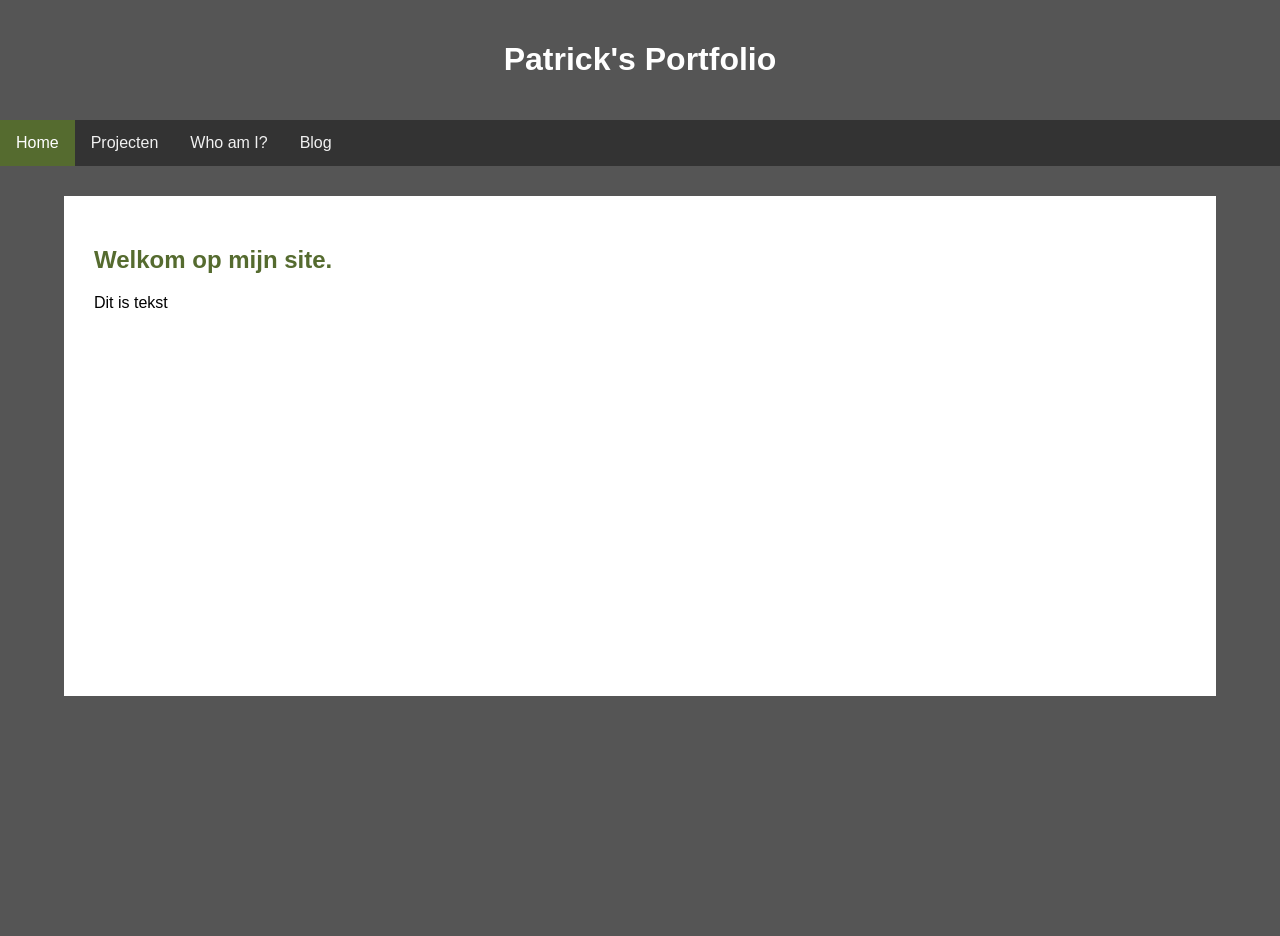
==== index.html @ d431e34f "Eerste upload portfolio site" ====
<!DOCTYPE html>
<html>
    <head>
        <link rel="stylesheet" href="css/style.css">
        <meta name="viewport" content="width=device-width, initial-scale=1"> 
        <title>Index</title>
    </head>
    <body>
        <header class="header">
            <h1>Patrick's Portfolio</h1>     
        </header>
        <nav>
            <ul class="topnav">
                <li><a class="active" href="index.html">Home</a></li>
                <li><a href="projecten.html">Projecten</a></li>
                <li><a href="whoami.html">Who am I?</a></li>
                <li><a href="blog.html">Blog</a></li>
            </ul>
        </nav>
        <main>
            <div class="content">
                <h2>Welkom op mijn site.</h2>
                <p>Dit is tekst</p>
            </div>
        </main>
        <footer>
            <!-- To do: Socials -->
        </footer>
    </body>
</html>
---- css/style.css ----
* {
  box-sizing: border-box;
}

body {
  font-family: Arial, Helvetica, sans-serif;
}

body {
  margin: 0;
  padding: 0;
  background-color: #555555;
}

h1 {
  color: #ffffff;
}

h2 {
  color: #556B2F;
}

h3 {
  color: #000000;
}

header {
  background-color: #555555;
  padding: 20px;
  text-align: center;
  color: white;
}

footer {
    background-color: #333333;
}

/* Navbar */
ul.topnav {
  display: flex;
  list-style-type: none;
  margin: 0;
  padding: 0;
  background-color: #333333;
}

ul.topnav li a {
  display: block;
  color: #f1f1f1;
  padding: 14px 16px;
  text-decoration: none;
}

ul.topnav li a:hover {
  background-color: #D2B48C;
  color: black;
}

ul.topnav li a.active {
    background-color: #556B2F;
    color: white;
}

/* Main */
main {
  min-height: calc(100vh - 130px);
  background-color: #555555;
  padding: 30px 0;
}

/* Content */
.content {
  width: 90%;
  max-width: 1200px;
  margin: 0 auto;
  padding: 30px;
  background-color: white;
  min-height: 500px;
}

/* Whoami */
.container {
    display: flex;
    gap: 30px;
}

.container > div {
    flex: 1;
}

/* Projecten */
.projects {
    display: flex;
    flex-wrap: wrap;
    gap: 20px;
}

.project-box {
    flex: 1 1 calc(50% - 20px);
    min-height: 200px;

    display: flex;
    align-items: center;
    justify-content: center;

    background-color: #eeeeee;
    border: 1px solid #cccccc;
    border-radius: 10px;

    cursor: pointer;
    transition: 0.2s;
}

.project-box:hover {
    background-color: #dddddd;
    transform: scale(1.02);
}

.project-box h3 {
    margin: 0;
}

.project-content {
    display: none;
    width: 100%;
    min-height: 500px;
    padding: 30px;

    background-color: #ffffff;
}

.project-content button {
    padding: 10px 15px;
    cursor: pointer;
}

/* Blog */
.accordion {
  background-color: #eeeeee;
  color: #444444;
  cursor: pointer;
  padding: 18px;
  width: 100%;
  border: none;
  text-align: left;
  outline: none;
  font-size: 15px;
  transition: 0.4s;
}

.active, .accordion:hover {
  background-color: #D2B48C;
}

.panel {
  padding: 0 18px;
  background-color: #ffffff;
  max-height: 0;
  overflow: hidden;
  transition: max-height 0.2s ease-out;
}

@media (max-width: 480px) {
    .container {
        flex-direction: column;
    }

        ul.topnav {
        flex-direction: column;
    }

    .project-box {
        flex: 1 1 auto;
        width: 100%;
    }
}
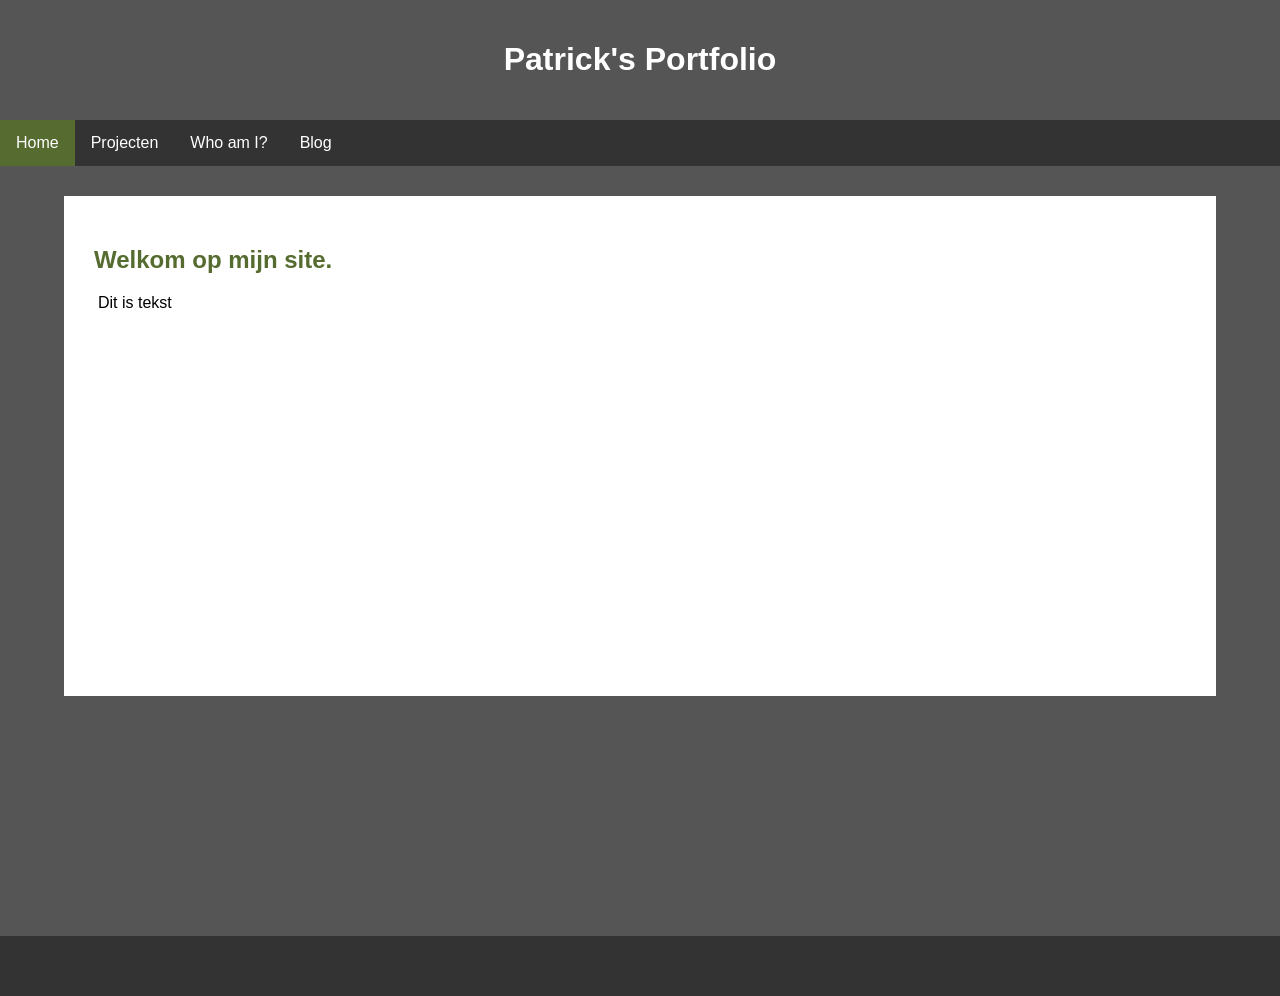
==== commit c5962788: "Divs gewijzigd naar sections, Blog items gewijzigd naar articles, CSS aangepast." ====
--- a/index.html
+++ b/index.html
@@ -19,8 +19,10 @@
         </nav>
         <main>
             <div class="content">
-                <h2>Welkom op mijn site.</h2>
-                <p>Dit is tekst</p>
+                <section>
+                    <h2>Welkom op mijn site.</h2>
+                    <p>Dit is tekst</p>
+                </section>
             </div>
         </main>
         <footer>
--- a/css/style.css
+++ b/css/style.css
@@ -31,8 +31,40 @@
   color: white;
 }
 
+/* Footer */
 footer {
-    background-color: #333333;
+  background-color: #333333;
+  color: white;
+  padding: 30px 5%;
+}
+
+/* Footer columns */
+.footer-container {
+  display: flex;
+  justify-content: space-between;
+  gap: 30px;
+  max-width: 1200px;
+  margin: 0 auto;
+}
+
+.footer-box {
+  flex: 1;
+}
+
+.footer-box h3 {
+  color: #556B2F;
+  margin-top: 0;
+  margin-bottom: 15px;
+}
+
+.footer-box a {
+  color: #ffffff;
+  text-decoration: none;
+}
+
+.footer-box a:hover {
+  text-decoration: underline;
+  color: #D2B48C;
 }
 
 /* Navbar */
@@ -46,7 +78,7 @@
 
 ul.topnav li a {
   display: block;
-  color: #f1f1f1;
+  color: #ffffff;
   padding: 14px 16px;
   text-decoration: none;
 }
@@ -84,8 +116,9 @@
     gap: 30px;
 }
 
-.container > div {
+.container > section {
     flex: 1;
+    min-width: 0;
 }
 
 /* Projecten */
@@ -160,11 +193,30 @@
   transition: max-height 0.2s ease-out;
 }
 
+.articles {
+  margin: 10px;
+  padding: 5px;
+  background-color: #cccccc;
+}
+
+.article-item {
+  margin: 10px;
+  background-color: #ffffff;
+}
+
+.article-item h3, p{
+  margin: 4px;
+}
+
 @media (max-width: 480px) {
     .container {
         flex-direction: column;
     }
 
+    .container > section {
+        width: 100%;
+    }
+
         ul.topnav {
         flex-direction: column;
     }
@@ -173,4 +225,33 @@
         flex: 1 1 auto;
         width: 100%;
     }
+
+    .footer-container {
+        flex-direction: column;
+        gap: 20px;
+    }
+}
+
+@media (max-width: 768px) {
+    .container {
+        flex-direction: column;
+    }
+    
+    .container > section {
+        width: 100%;
+    }
+
+        ul.topnav {
+        flex-direction: column;
+    }
+
+    .project-box {
+        flex: 1 1 auto;
+        width: 100%;
+    }
+
+    .footer-container {
+        flex-direction: column;
+        gap: 20px;
+    }
 }
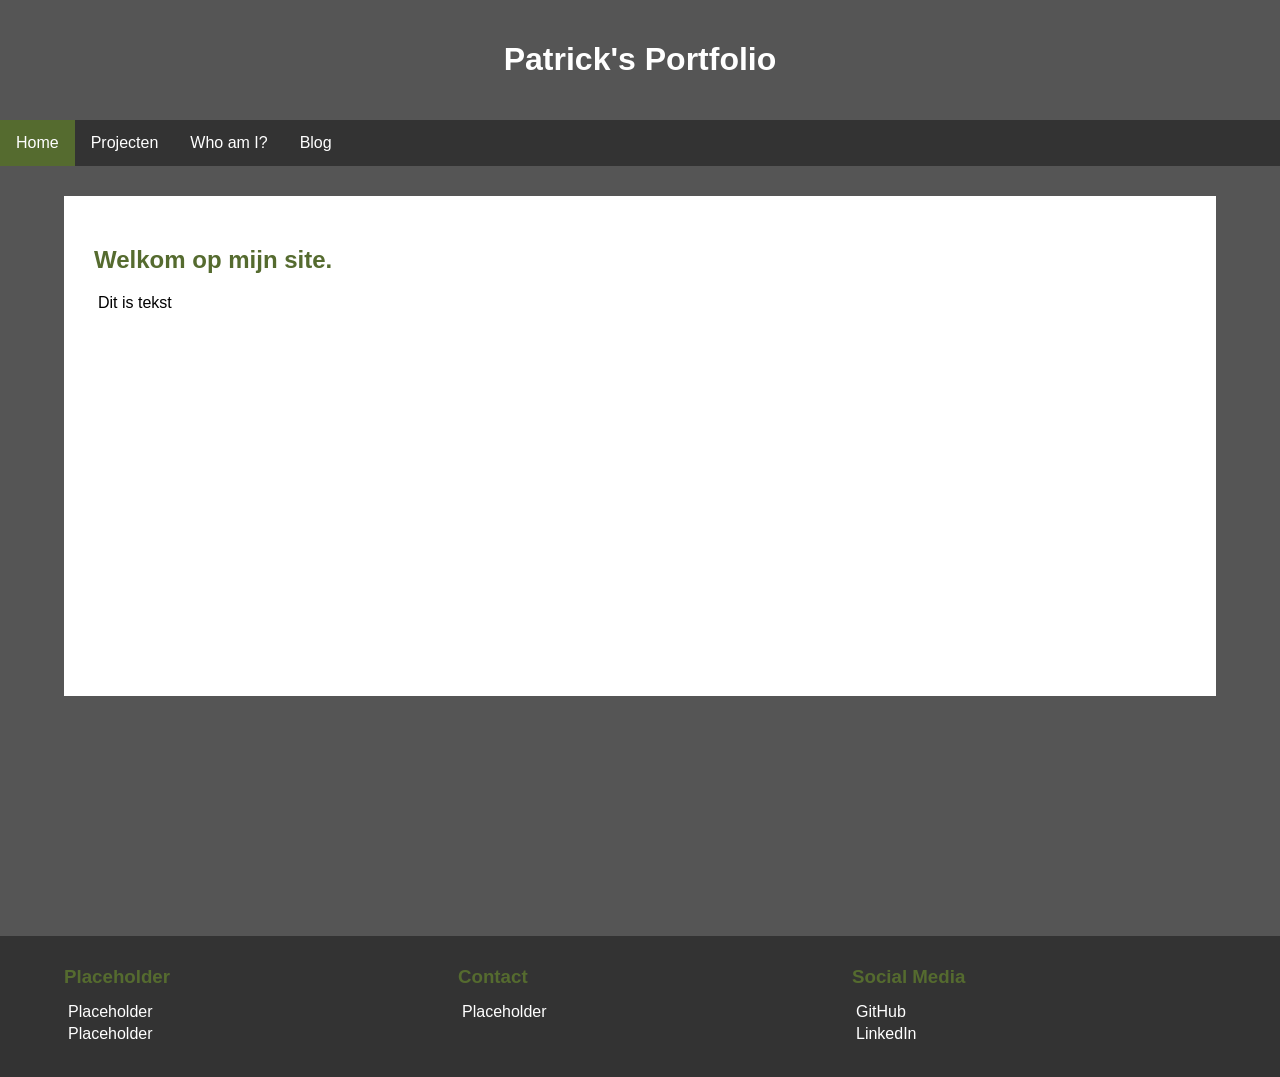
==== commit ff600a4d: "Footer aan de andere pagina's toegevoegd." ====
--- a/index.html
+++ b/index.html
@@ -26,7 +26,22 @@
             </div>
         </main>
         <footer>
-            <!-- To do: Socials -->
+            <div class="footer-container">
+                <div class="footer-box">
+                    <h3>Placeholder</h3>
+                    <p>Placeholder</p>
+                    <p>Placeholder</p>
+                </div>
+                <div class="footer-box">
+                    <h3>Contact</h3>
+                    <p>Placeholder</p>
+                </div>
+                <div class="footer-box">
+                    <h3>Social Media</h3>
+                    <p><a href="https://github.com/studentpatrickjansen" target="_blank" rel="noopener noreferrer">GitHub</a></p>
+                    <p><a href="https://www.linkedin.com/" target="_blank" rel="noopener noreferrer">LinkedIn</a></p>
+                </div>
+            </div>        
         </footer>
     </body>
 </html>
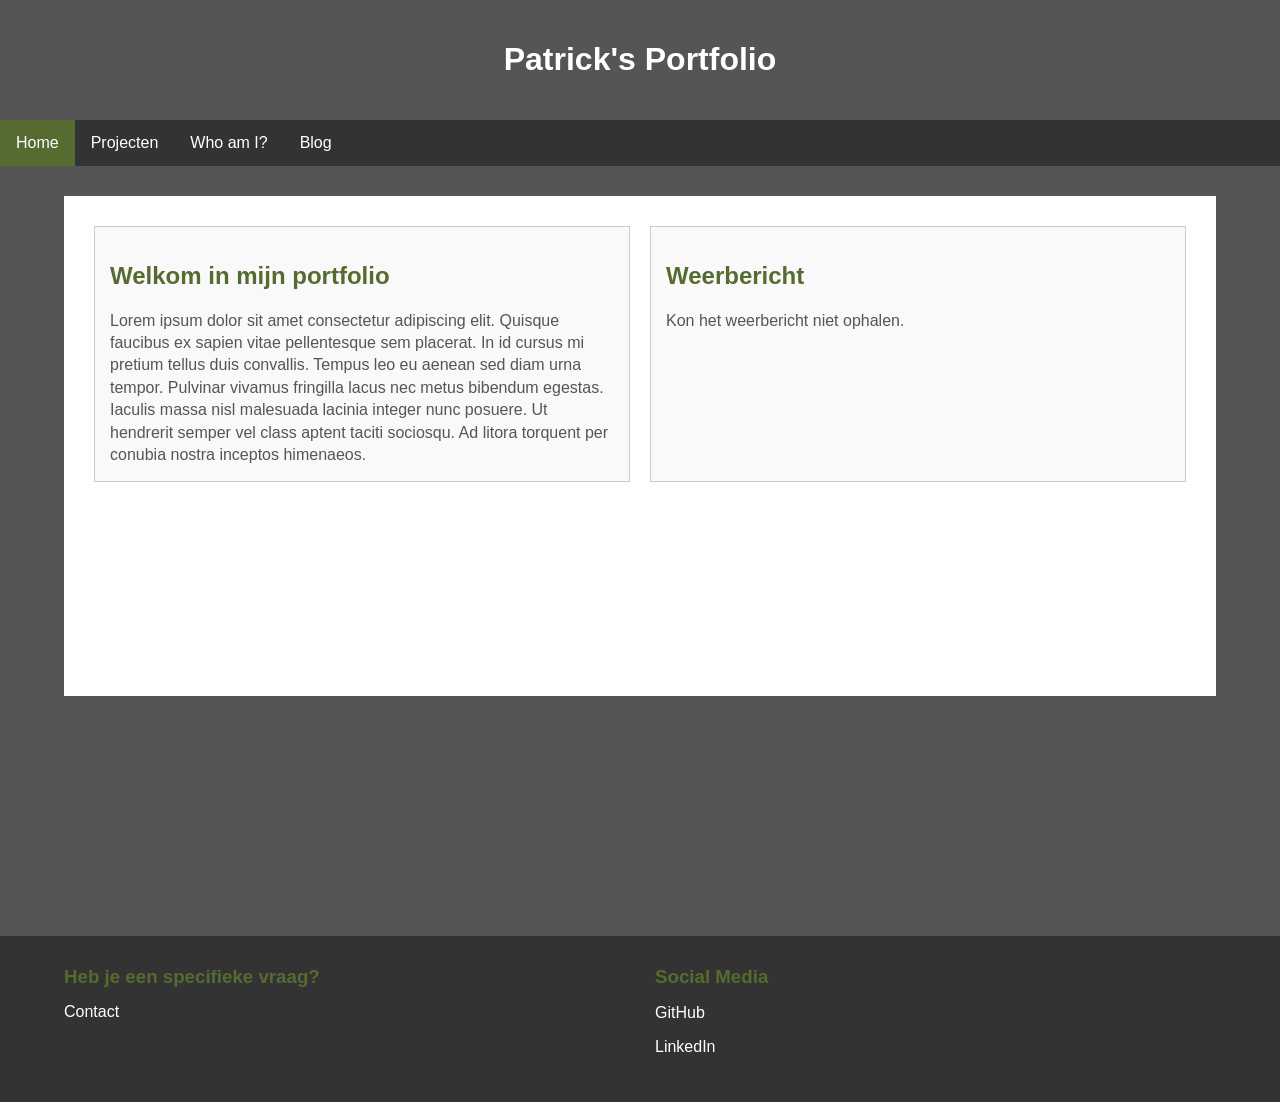
==== commit 2edf65ba: "api, form validation toegevoegd" ====
--- a/index.html
+++ b/index.html
@@ -19,22 +19,26 @@
         </nav>
         <main>
             <div class="content">
-                <section>
-                    <h2>Welkom op mijn site.</h2>
-                    <p>Dit is tekst</p>
+                <section class="container">
+                    <section class="project-item">
+                        <h2>Welkom in mijn portfolio</h2>
+                        <p>Lorem ipsum dolor sit amet consectetur adipiscing elit. Quisque faucibus ex sapien vitae pellentesque sem placerat. In id cursus mi pretium tellus duis convallis. Tempus leo eu aenean sed diam urna tempor. Pulvinar vivamus fringilla lacus nec metus bibendum egestas. Iaculis massa nisl malesuada lacinia integer nunc posuere. Ut hendrerit semper vel class aptent taciti sociosqu. Ad litora torquent per conubia nostra inceptos himenaeos.</p>
+                    </section>
+
+                    <section class="project-item">
+                        <h2>Weerbericht</h2>
+                        <div id="weer-container" class="project-card">
+                            <p>Weergegevens worden geladen...</p>
+                        </div>
+                    </section>
                 </section>
             </div>
         </main>
         <footer>
             <div class="footer-container">
                 <div class="footer-box">
-                    <h3>Placeholder</h3>
-                    <p>Placeholder</p>
-                    <p>Placeholder</p>
-                </div>
-                <div class="footer-box">
-                    <h3>Contact</h3>
-                    <p>Placeholder</p>
+                    <h3>Heb je een specifieke vraag?</h3>
+                    <a href=contact.html>Contact</a>
                 </div>
                 <div class="footer-box">
                     <h3>Social Media</h3>
@@ -43,5 +47,6 @@
                 </div>
             </div>        
         </footer>
+        <script src="js/weatherScript.js"></script>
     </body>
 </html>
--- a/css/style.css
+++ b/css/style.css
@@ -110,148 +110,206 @@
   min-height: 500px;
 }
 
+.container {
+  display: flex;
+  gap: 20px;
+  margin-bottom: 20px;
+}
+
+.container > .project-item {
+  flex: 1;
+  margin-bottom: 0; 
+}
+
 /* Whoami */
-.container {
-    display: flex;
-    gap: 30px;
-}
-
-.container > section {
-    flex: 1;
-    min-width: 0;
-}
-
-/* Projecten */
-.projects {
-    display: flex;
-    flex-wrap: wrap;
-    gap: 20px;
-}
-
-.project-box {
-    flex: 1 1 calc(50% - 20px);
-    min-height: 200px;
-
-    display: flex;
-    align-items: center;
-    justify-content: center;
-
-    background-color: #eeeeee;
-    border: 1px solid #cccccc;
-    border-radius: 10px;
-
-    cursor: pointer;
-    transition: 0.2s;
-}
-
-.project-box:hover {
-    background-color: #dddddd;
-    transform: scale(1.02);
-}
-
-.project-box h3 {
-    margin: 0;
-}
-
-.project-content {
-    display: none;
-    width: 100%;
-    min-height: 500px;
-    padding: 30px;
-
-    background-color: #ffffff;
-}
-
-.project-content button {
-    padding: 10px 15px;
-    cursor: pointer;
-}
-
-/* Blog */
-.accordion {
-  background-color: #eeeeee;
-  color: #444444;
+.whoami-container {
+  display: flex;
+  align-items: center;
+  gap: 30px;
+  margin-bottom: 30px;
+}
+
+.whoami-text {
+  flex: 1;
+  text-align: left;
+}
+
+.whoami-img {
+  flex: 1;
+  text-align: right;
+}
+
+.whoami-img img {
+  max-width: 100%;
+  height: auto;
+}
+
+.styled-list {
+  line-height: 1.6;
+  padding-left: 20px;
+}
+
+/* Projecten, Blog, Whoami */
+#filter-buttons {
+  display: flex;
+  list-style-type: none;
+  margin-bottom: 20px;
+  background-color: #333333;
+  width: 100%;
+}
+
+#filter-buttons button {
+  flex: 1;
+  display: block;
+  padding: 14px 16px;
   cursor: pointer;
-  padding: 18px;
+  background-color: #333333;
+  color: #ffffff;
+  border: none;
+  font-size: 1rem;
+  text-decoration: none;
+  text-align: center;
+  white-space: nowrap;
+}
+
+#filter-buttons button:hover {
+  background-color: #D2B48C;
+  color: #000000;
+}
+
+#filter-buttons button.active-filter {
+  background-color: #556B2F;
+  color: #ffffff;
+}
+
+#projects {
+  display: inline ;
+}
+
+.project-item {
+  border: 1px solid #cccccc;
+  padding: 15px;
+  margin-bottom: 20px;
+  background-color: #f9f9f9;
+}
+
+.project-item .vak-box {
+  background: #556B2F;
+  color: #ffffff;
+  padding: 3px 8px;
+  font-size: 0.8rem;
+  display: inline-block;
+}
+
+.project-item h3 {
+  margin: 10px 0 5px 0;
+}
+
+.project-item p {
+  margin: 0;
+  color: #555555;
+  line-height: 1.4;
+}
+
+/* Contact */
+#contact-form {
+  display: flex;
+  flex-direction: column;
+  gap: 10px;
+  max-width: 600px;
+}
+
+#contact-form label {
+  font-weight: bold;
+  margin-top: 10px;
+  color: #333333;
+}
+
+#contact-form input, #contact-form textarea {
+  padding: 10px;
+  border: 1px solid #cccccc;
+  border-radius: 4px;
+  font-family: inherit;
+  font-size: 1rem;
   width: 100%;
+  background-color: #ffffff;
+}
+
+#contact-form textarea {
+  resize: vertical;
+  min-height: 120px;
+}
+
+#contact-form input[aria-invalid="true"],
+#contact-form textarea[aria-invalid="true"] {
+  border-color: #ff5500;
+}
+
+#contact-form span[role="alert"] {
+  color: #ff5500;
+  font-size: 0.85rem;
+  min-height: 1.2em;
+}
+
+#contact-form button[type="submit"] {
+  padding: 12px 20px;
+  background-color: #333333;
+  color: #ffffff;
   border: none;
-  text-align: left;
-  outline: none;
-  font-size: 15px;
-  transition: 0.4s;
-}
-
-.active, .accordion:hover {
+  border-radius: 4px;
+  cursor: pointer;
+  font-size: 1rem;
+  font-weight: bold;
+  margin-top: 10px;
+  align-self: flex-start;
+}
+
+#contact-form button[type="submit"]:hover {
   background-color: #D2B48C;
-}
-
-.panel {
-  padding: 0 18px;
-  background-color: #ffffff;
-  max-height: 0;
-  overflow: hidden;
-  transition: max-height 0.2s ease-out;
-}
-
-.articles {
-  margin: 10px;
-  padding: 5px;
-  background-color: #cccccc;
-}
-
-.article-item {
-  margin: 10px;
-  background-color: #ffffff;
-}
-
-.article-item h3, p{
-  margin: 4px;
+  color: #000000;
+}
+
+#form-status {
+  margin-top: 10px;
+  font-weight: bold;
 }
 
 @media (max-width: 480px) {
-    .container {
-        flex-direction: column;
-    }
-
-    .container > section {
-        width: 100%;
-    }
-
-        ul.topnav {
-        flex-direction: column;
-    }
-
-    .project-box {
-        flex: 1 1 auto;
-        width: 100%;
-    }
-
-    .footer-container {
-        flex-direction: column;
-        gap: 20px;
-    }
+  .container, ul.topnav, #filter-buttons {
+      flex-direction: column;
+  }
+
+  .container > section {
+      width: 100%;
+  }
+
+  .project-box {
+      flex: 1 1 auto;
+      width: 100%;
+  }
+
+  .footer-container {
+      flex-direction: column;
+      gap: 20px;
+  }
 }
 
 @media (max-width: 768px) {
-    .container {
-        flex-direction: column;
-    }
-    
-    .container > section {
-        width: 100%;
-    }
-
-        ul.topnav {
-        flex-direction: column;
-    }
-
-    .project-box {
-        flex: 1 1 auto;
-        width: 100%;
-    }
-
-    .footer-container {
-        flex-direction: column;
-        gap: 20px;
-    }
+  .container, ul.topnav, #filter-buttons{
+      flex-direction: column;
+  }
+  
+  .container > section {
+      width: 100%;
+  }
+
+  .project-box {
+      flex: 1 1 auto;
+      width: 100%;
+  }
+
+  .footer-container {
+      flex-direction: column;
+      gap: 20px;
+  }
 }
